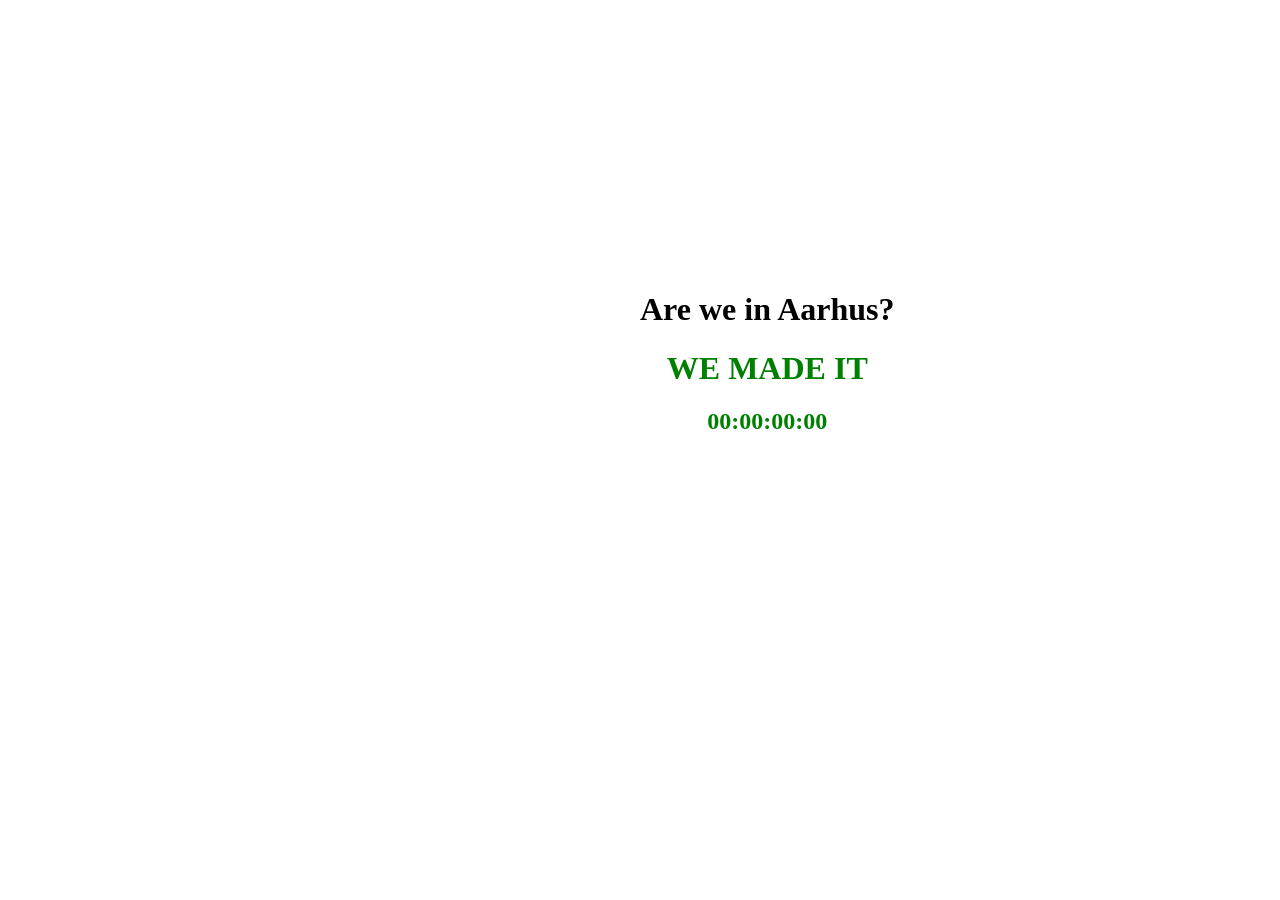
==== index.html @ 1315b85f "nameChange" ====
<html lang="en">
<head>
  <meta charset="utf-8">

  <title>AARHUS GANG</title>

  <link rel="stylesheet" href="site.css?v=1.0">
  <script src="https://ajax.googleapis.com/ajax/libs/jquery/3.5.1/jquery.min.js"></script>
</head>

<body>
    <div class="content">
        <h1>Are we in Aarhus?</h1>
        <h1 id="areWe" class="no">NO</h1>
        <h2 id="timeLeft" class="no"></h2>
    </div> 
  <script src="site.js"></script>
</body>
</html>
---- site.css ----
.content {
    text-align: center;   
    position: fixed; /* or absolute */
    top: 30%;
    left: 50%;
}
.no{
    color: red;
}
.yes{
    color: green;
}
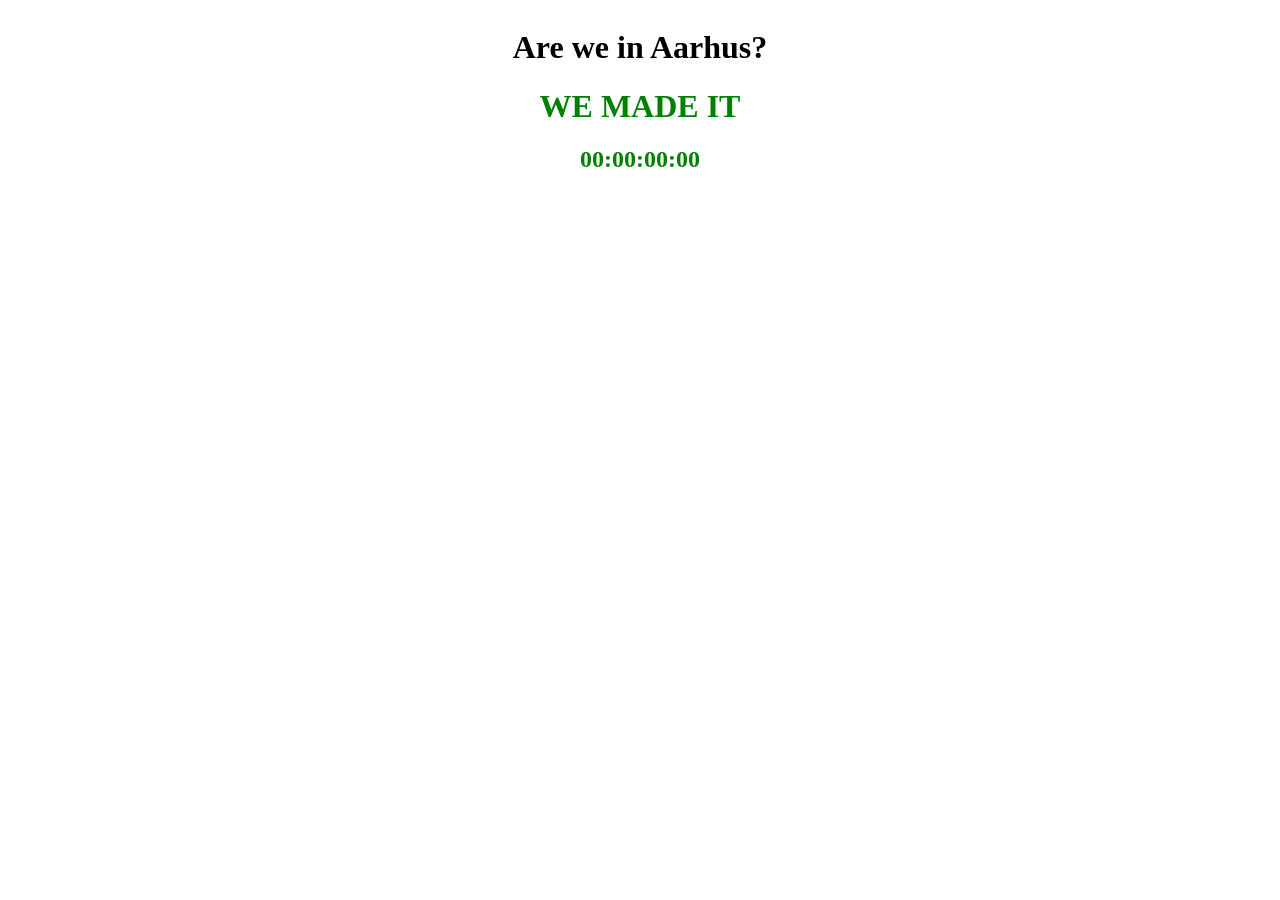
==== commit a5944740: "refresh style maybe" ====
--- a/index.html
+++ b/index.html
@@ -4,7 +4,7 @@
 
   <title>AARHUS GANG</title>
 
-  <link rel="stylesheet" href="site.css?v=1.0">
+  <link rel="stylesheet" href="site.css?v=2.0">
   <script src="https://ajax.googleapis.com/ajax/libs/jquery/3.5.1/jquery.min.js"></script>
 </head>
 
--- a/site.css
+++ b/site.css
@@ -1,8 +1,9 @@
 .content {
     text-align: center;   
-    position: fixed; /* or absolute */
-    top: 30%;
-    left: 50%;
+}
+body{
+    display: flex;
+    flex-flow: column;
 }
 .no{
     color: red;
